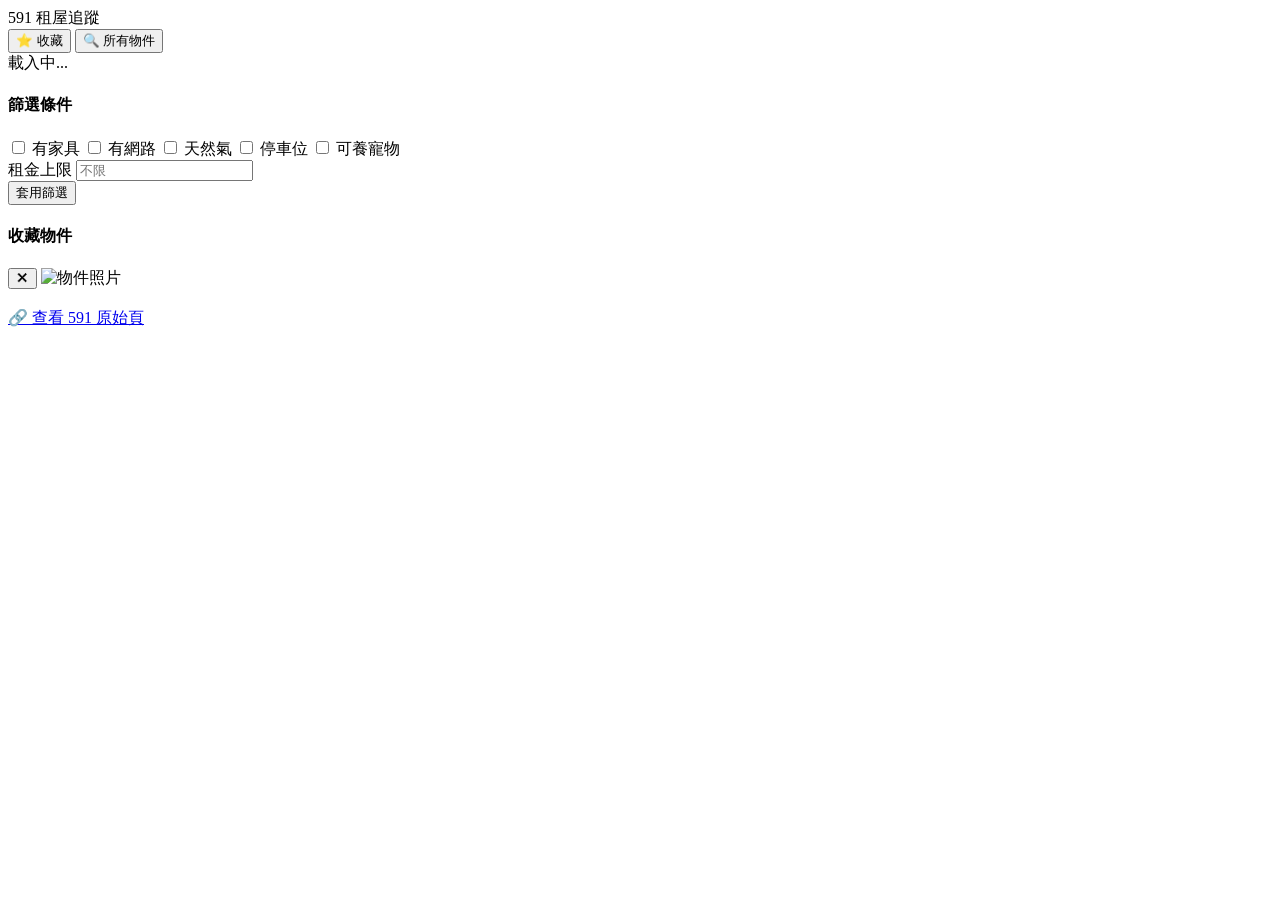
==== src/WebApp/wwwroot/index.html @ 5cafbb9f "feat: add frontend HTML and CSS" ====
<!DOCTYPE html>
<html lang="zh-TW">
<head>
  <meta charset="UTF-8">
  <meta name="viewport" content="width=device-width, initial-scale=1.0">
  <title>591 租屋追蹤</title>
  <link rel="stylesheet" href="/style.css">
</head>
<body>
  <nav class="topnav">
    <span class="logo">591 租屋追蹤</span>
    <div class="nav-tabs">
      <button class="tab active" data-view="favorites" onclick="switchView('favorites')">⭐ 收藏</button>
      <button class="tab" data-view="all" onclick="switchView('all')">🔍 所有物件</button>
    </div>
    <span class="count-badge" id="countBadge">載入中...</span>
  </nav>

  <div class="layout">
    <div id="map"></div>

    <aside class="sidebar">
      <div class="panel" id="filterPanel">
        <h4>篩選條件</h4>
        <label><input type="checkbox" id="filterFurniture"> 有家具</label>
        <label><input type="checkbox" id="filterInternet"> 有網路</label>
        <label><input type="checkbox" id="filterGas"> 天然氣</label>
        <label><input type="checkbox" id="filterParking"> 停車位</label>
        <label><input type="checkbox" id="filterPet"> 可養寵物</label>
        <div class="price-filter">
          <label>租金上限
            <input type="number" id="filterMaxPrice" placeholder="不限" step="1000">
          </label>
        </div>
        <button class="btn-filter" onclick="applyFilters()">套用篩選</button>
      </div>

      <div class="panel" id="listPanel">
        <h4 id="listTitle">收藏物件</h4>
        <div id="listContainer"></div>
      </div>
    </aside>
  </div>

  <div id="infoModal" class="modal hidden">
    <div class="modal-content">
      <button class="modal-close" onclick="closeModal()">✕</button>
      <img id="modalPhoto" src="" alt="物件照片" class="modal-photo hidden">
      <div class="modal-body">
        <h3 id="modalTitle"></h3>
        <div class="modal-price" id="modalPrice"></div>
        <div class="modal-address" id="modalAddress"></div>
        <div class="modal-meta" id="modalMeta"></div>
        <div class="modal-amenities" id="modalAmenities"></div>
        <div class="modal-status-row" id="modalStatusRow"></div>
        <div class="modal-note-row" id="modalNoteRow"></div>
        <div class="modal-actions" id="modalActions"></div>
        <a id="modalLink" href="#" target="_blank" class="btn-591">🔗 查看 591 原始頁</a>
      </div>
    </div>
  </div>

  <script>
    fetch('/api/maps-key')
      .then(r => r.json())
      .then(data => {
        const script = document.createElement('script');
        script.src = `https://maps.googleapis.com/maps/api/js?key=${data.key}&callback=initMap&language=zh-TW`;
        script.async = true;
        document.head.appendChild(script);
      });
  </script>
  <script src="/app.js"></script>
</body>
</html>
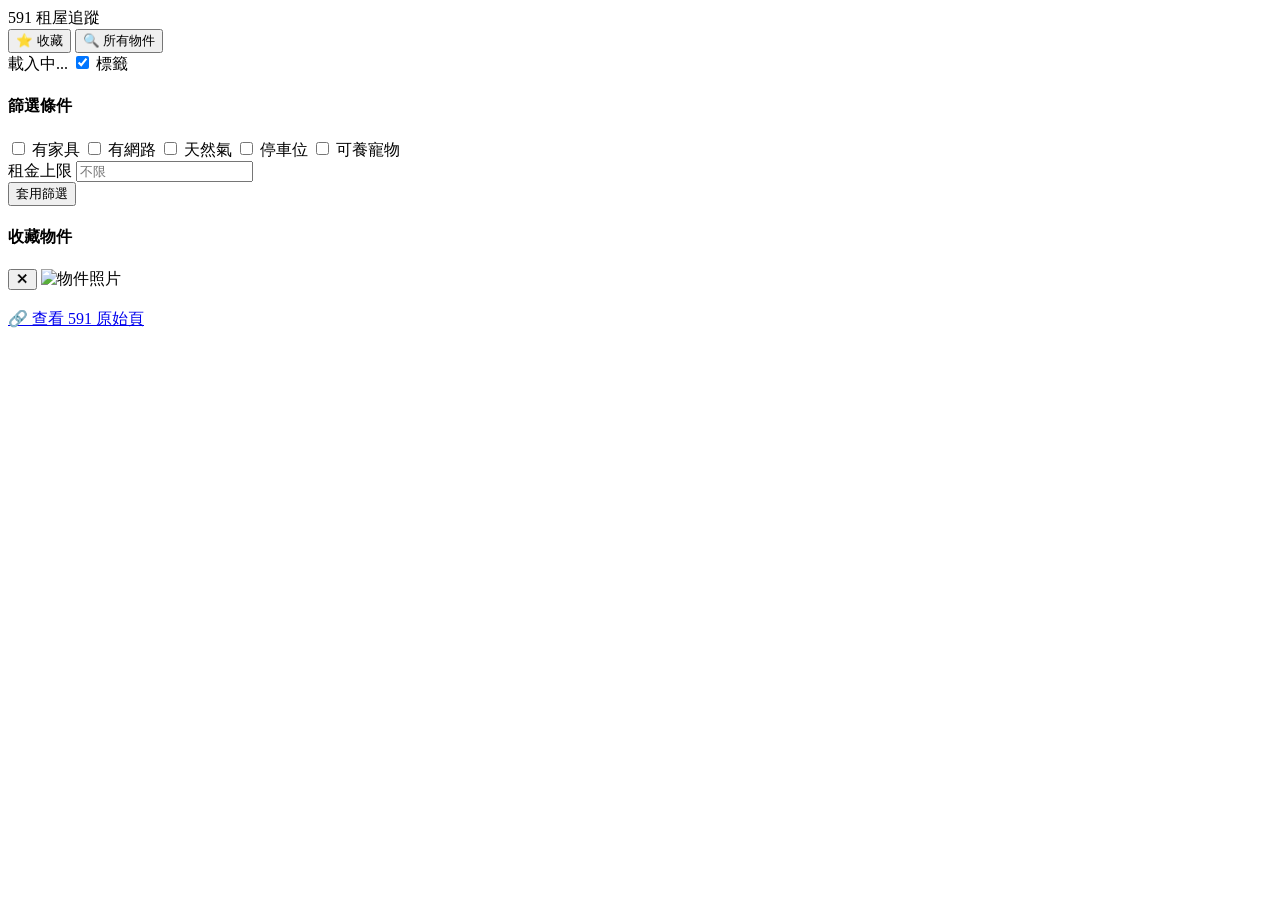
==== commit e414f2c8: "feat: add tooltip toggle switch and marker highlight on card click" ====
--- a/src/WebApp/wwwroot/index.html
+++ b/src/WebApp/wwwroot/index.html
@@ -4,6 +4,7 @@
   <meta charset="UTF-8">
   <meta name="viewport" content="width=device-width, initial-scale=1.0">
   <title>591 租屋追蹤</title>
+  <link rel="stylesheet" href="https://unpkg.com/leaflet@1.9.4/dist/leaflet.css">
   <link rel="stylesheet" href="/style.css">
 </head>
 <body>
@@ -14,6 +15,11 @@
       <button class="tab" data-view="all" onclick="switchView('all')">🔍 所有物件</button>
     </div>
     <span class="count-badge" id="countBadge">載入中...</span>
+    <label class="tooltip-toggle" title="顯示/隱藏標籤">
+      <input type="checkbox" id="tooltipToggle" checked onchange="toggleTooltips(this.checked)">
+      <span class="toggle-track"><span class="toggle-thumb"></span></span>
+      <span class="toggle-label">標籤</span>
+    </label>
   </nav>
 
   <div class="layout">
@@ -60,16 +66,7 @@
     </div>
   </div>
 
-  <script>
-    fetch('/api/maps-key')
-      .then(r => r.json())
-      .then(data => {
-        const script = document.createElement('script');
-        script.src = `https://maps.googleapis.com/maps/api/js?key=${data.key}&callback=initMap&language=zh-TW`;
-        script.async = true;
-        document.head.appendChild(script);
-      });
-  </script>
+  <script src="https://unpkg.com/leaflet@1.9.4/dist/leaflet.js"></script>
   <script src="/app.js"></script>
 </body>
 </html>
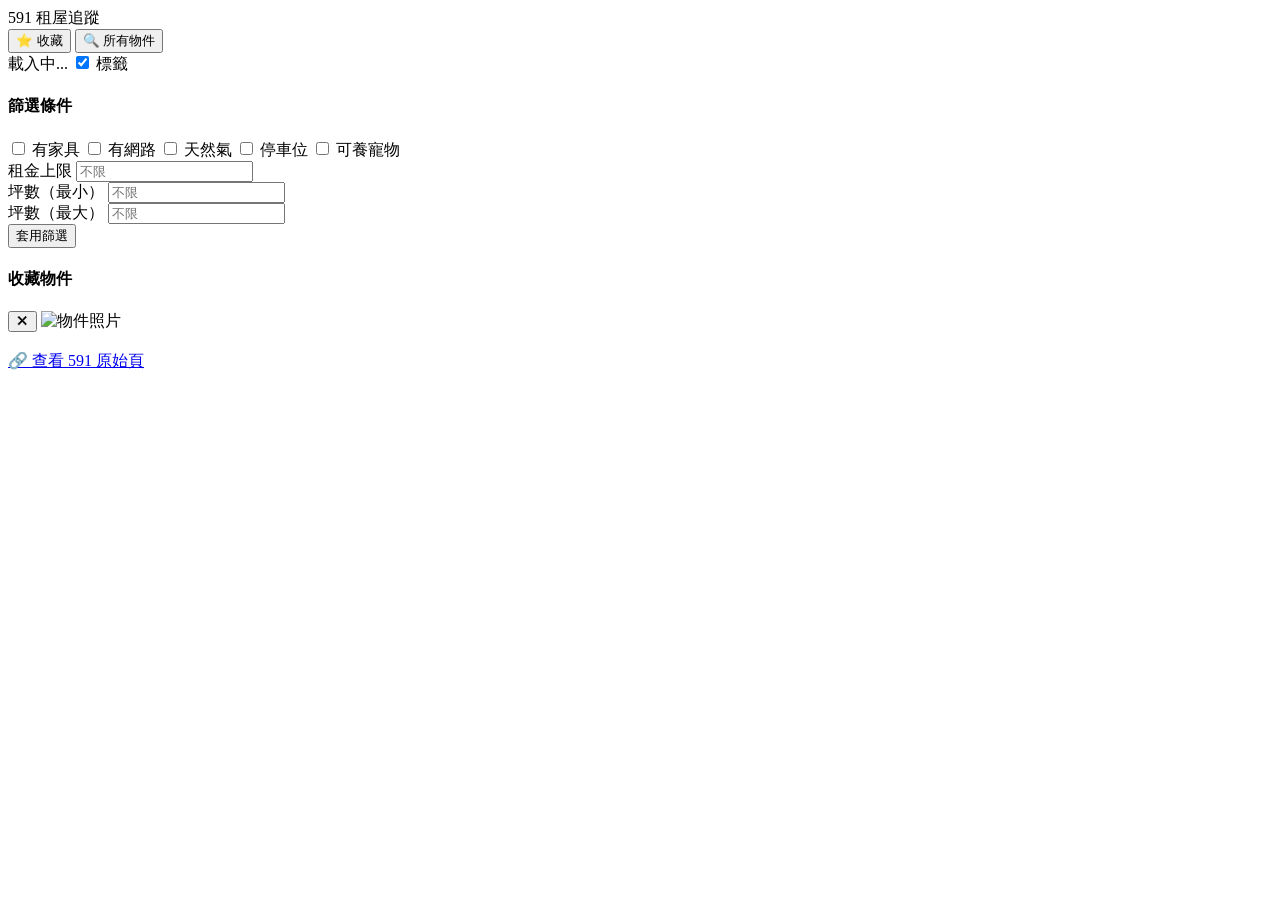
==== commit 0667e501: "Fixed Bug" ====
--- a/src/WebApp/wwwroot/index.html
+++ b/src/WebApp/wwwroot/index.html
@@ -38,6 +38,16 @@
             <input type="number" id="filterMaxPrice" placeholder="不限" step="1000">
           </label>
         </div>
+        <div class="price-filter">
+          <label>坪數（最小）
+            <input type="number" id="filterMinPing" placeholder="不限" step="1" min="0">
+          </label>
+        </div>
+        <div class="price-filter">
+          <label>坪數（最大）
+            <input type="number" id="filterMaxPing" placeholder="不限" step="1" min="0">
+          </label>
+        </div>
         <button class="btn-filter" onclick="applyFilters()">套用篩選</button>
       </div>
 
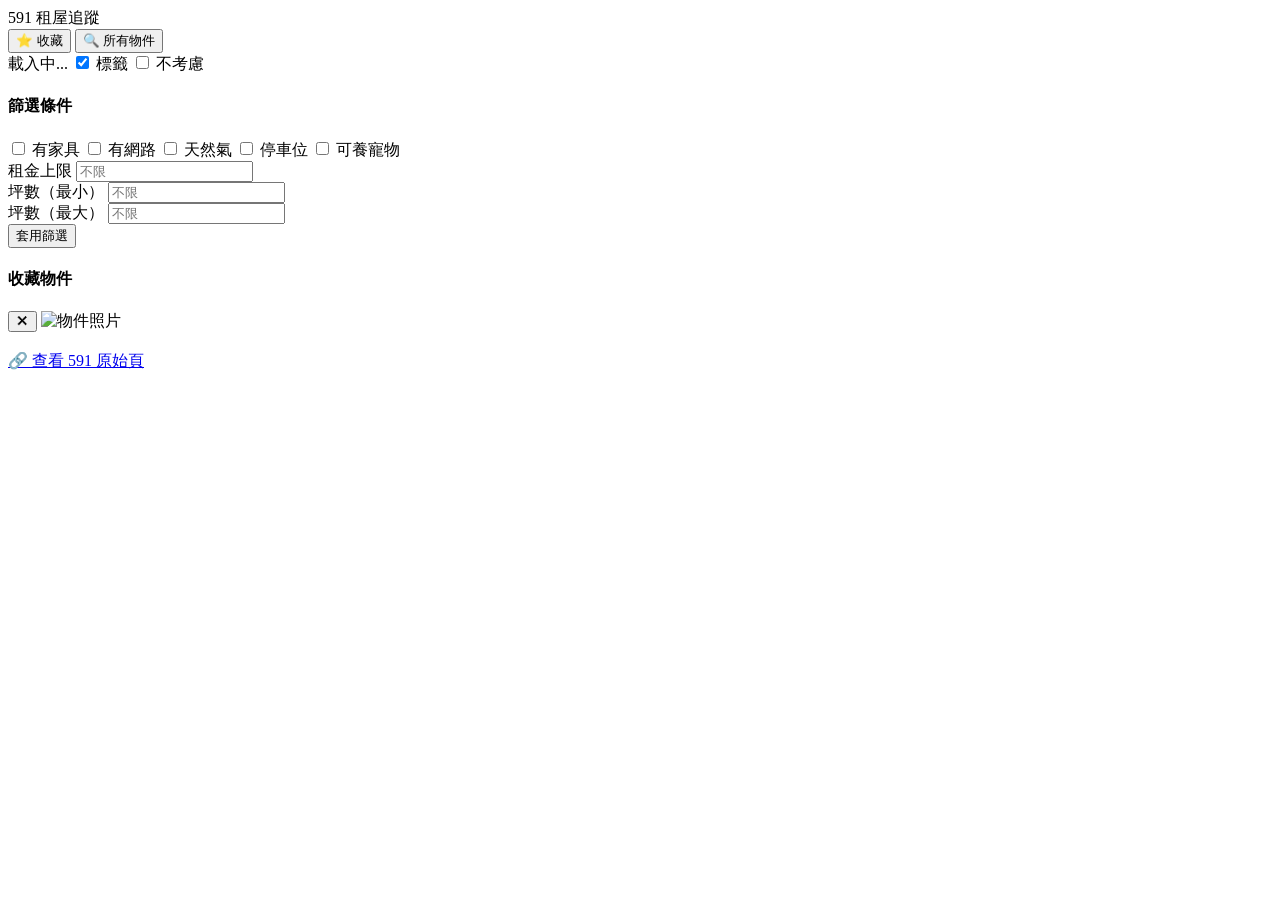
==== commit 0af78c72: "feat: add rejected-listing UI with localStorage persistence - Cards get a '✕ 不考慮' button to quick-ma" ====
--- a/src/WebApp/wwwroot/index.html
+++ b/src/WebApp/wwwroot/index.html
@@ -19,6 +19,11 @@
       <input type="checkbox" id="tooltipToggle" checked onchange="toggleTooltips(this.checked)">
       <span class="toggle-track"><span class="toggle-thumb"></span></span>
       <span class="toggle-label">標籤</span>
+    </label>
+    <label class="tooltip-toggle" title="顯示不考慮物件">
+      <input type="checkbox" id="showRejectedToggle" onchange="toggleShowRejected(this.checked)">
+      <span class="toggle-track"><span class="toggle-thumb"></span></span>
+      <span class="toggle-label rejected-label">不考慮</span>
     </label>
   </nav>
 
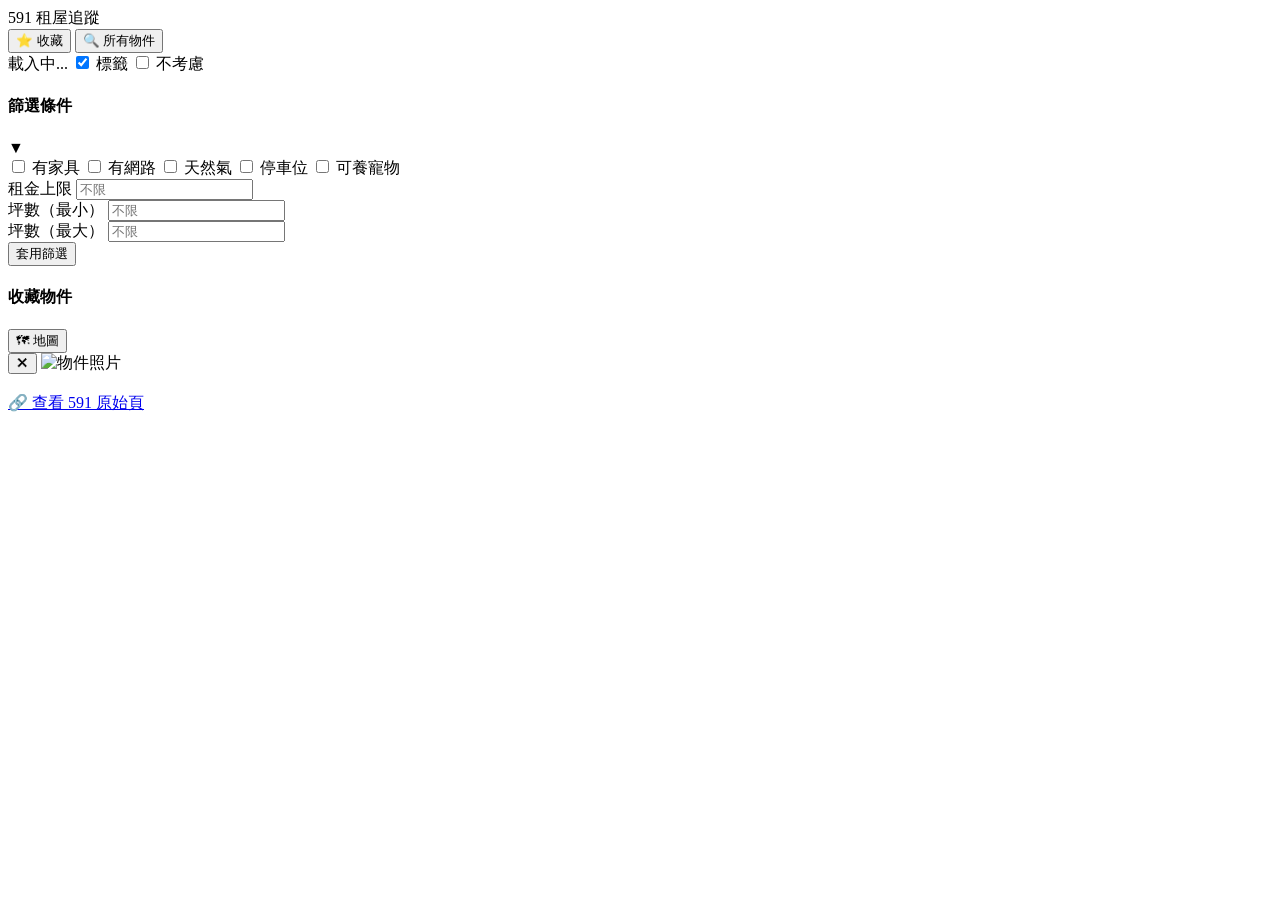
==== commit bfe420c5: "feat: mobile-responsive layout with map/list toggle - Stack layout on mobile: full-screen list or ma" ====
--- a/src/WebApp/wwwroot/index.html
+++ b/src/WebApp/wwwroot/index.html
@@ -32,28 +32,33 @@
 
     <aside class="sidebar">
       <div class="panel" id="filterPanel">
-        <h4>篩選條件</h4>
-        <label><input type="checkbox" id="filterFurniture"> 有家具</label>
-        <label><input type="checkbox" id="filterInternet"> 有網路</label>
-        <label><input type="checkbox" id="filterGas"> 天然氣</label>
-        <label><input type="checkbox" id="filterParking"> 停車位</label>
-        <label><input type="checkbox" id="filterPet"> 可養寵物</label>
-        <div class="price-filter">
-          <label>租金上限
-            <input type="number" id="filterMaxPrice" placeholder="不限" step="1000">
-          </label>
+        <div class="filter-header" onclick="toggleFilterPanel()">
+          <h4>篩選條件</h4>
+          <span class="filter-chevron">▼</span>
         </div>
-        <div class="price-filter">
-          <label>坪數（最小）
-            <input type="number" id="filterMinPing" placeholder="不限" step="1" min="0">
-          </label>
+        <div class="filter-body">
+          <label><input type="checkbox" id="filterFurniture"> 有家具</label>
+          <label><input type="checkbox" id="filterInternet"> 有網路</label>
+          <label><input type="checkbox" id="filterGas"> 天然氣</label>
+          <label><input type="checkbox" id="filterParking"> 停車位</label>
+          <label><input type="checkbox" id="filterPet"> 可養寵物</label>
+          <div class="price-filter">
+            <label>租金上限
+              <input type="number" id="filterMaxPrice" placeholder="不限" step="1000">
+            </label>
+          </div>
+          <div class="price-filter">
+            <label>坪數（最小）
+              <input type="number" id="filterMinPing" placeholder="不限" step="1" min="0">
+            </label>
+          </div>
+          <div class="price-filter">
+            <label>坪數（最大）
+              <input type="number" id="filterMaxPing" placeholder="不限" step="1" min="0">
+            </label>
+          </div>
+          <button class="btn-filter" onclick="applyFilters()">套用篩選</button>
         </div>
-        <div class="price-filter">
-          <label>坪數（最大）
-            <input type="number" id="filterMaxPing" placeholder="不限" step="1" min="0">
-          </label>
-        </div>
-        <button class="btn-filter" onclick="applyFilters()">套用篩選</button>
       </div>
 
       <div class="panel" id="listPanel">
@@ -63,8 +68,13 @@
     </aside>
   </div>
 
+  <div class="mobile-view-toggle" id="mobileViewToggle">
+    <button onclick="toggleMobileView()">🗺 地圖</button>
+  </div>
+
   <div id="infoModal" class="modal hidden">
     <div class="modal-content">
+      <div class="modal-handle"></div>
       <button class="modal-close" onclick="closeModal()">✕</button>
       <img id="modalPhoto" src="" alt="物件照片" class="modal-photo hidden">
       <div class="modal-body">
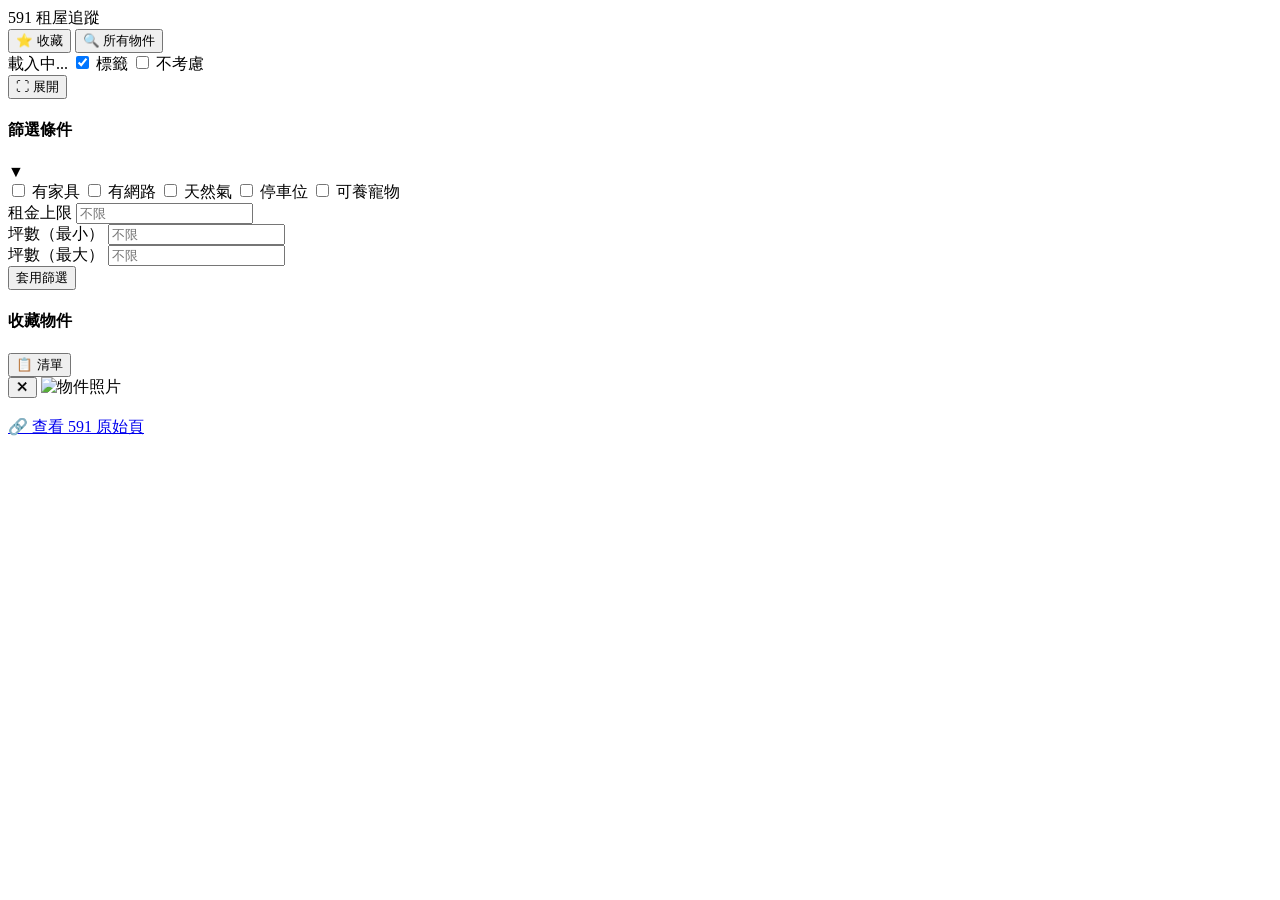
==== commit 99d032f4: "feat: mobile mini-map layout with expand button" ====
--- a/src/WebApp/wwwroot/index.html
+++ b/src/WebApp/wwwroot/index.html
@@ -28,7 +28,9 @@
   </nav>
 
   <div class="layout">
-    <div id="map"></div>
+    <div id="map">
+    <button class="mini-map-expand" onclick="toggleMobileView()">⛶ 展開</button>
+  </div>
 
     <aside class="sidebar">
       <div class="panel" id="filterPanel">
@@ -69,7 +71,7 @@
   </div>
 
   <div class="mobile-view-toggle" id="mobileViewToggle">
-    <button onclick="toggleMobileView()">🗺 地圖</button>
+    <button onclick="toggleMobileView()">📋 清單</button>
   </div>
 
   <div id="infoModal" class="modal hidden">
